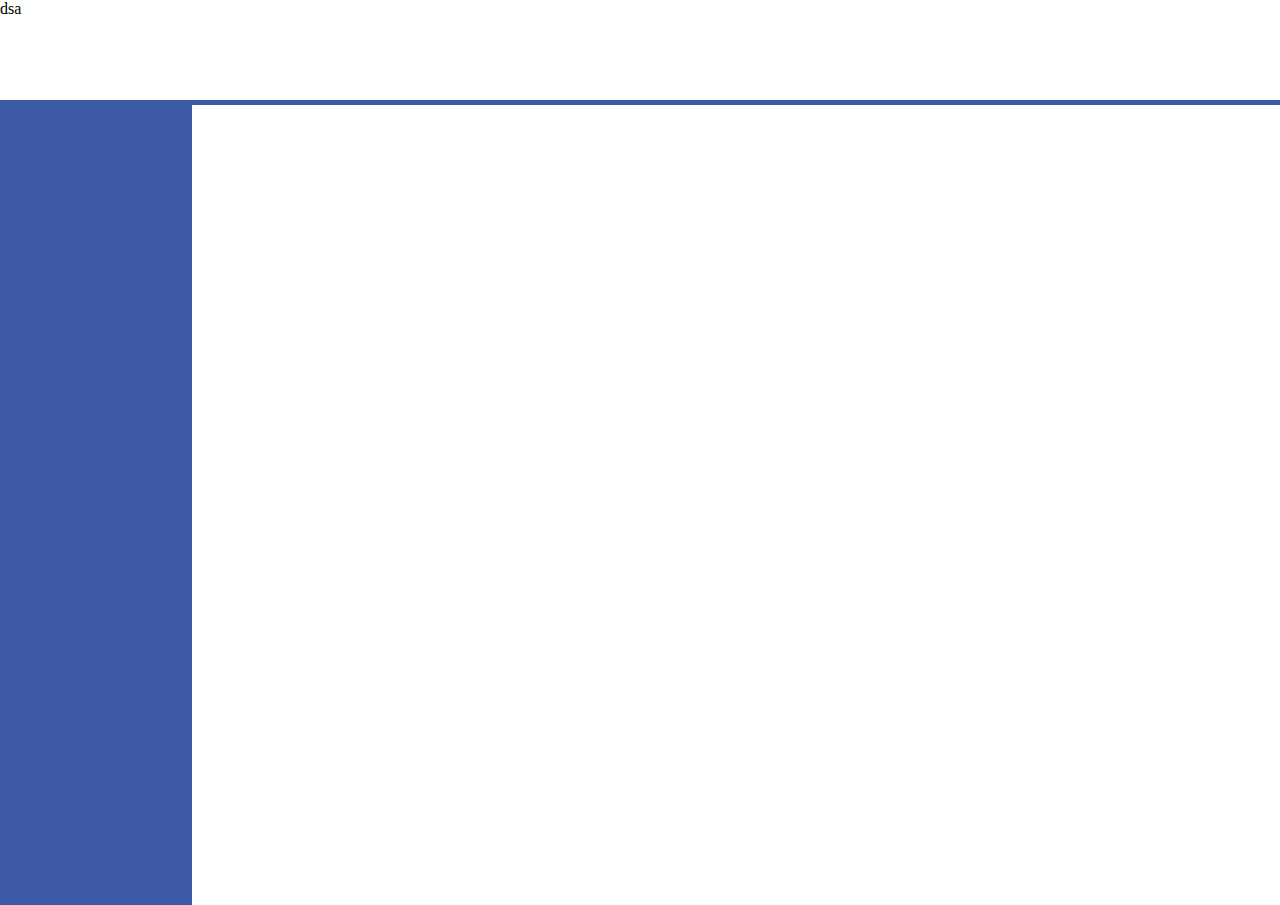
==== index.html @ 4b052b1c "First commit" ====
<!DOCTYPE html>
<html lang="en">
<head>
    <meta charset="UTF-8">
    <meta name="viewport" content="width=device-width, initial-scale=1.0">
    <title>Pokémon API</title>
    <link rel="stylesheet" href="style.css">
</head>
<body>
    <div class="top">dsa</div>
    <div class="containnerBody">
       <div class="sidebar"></div>
       <div class="content">
            <div class="img">
                <img src="https://upload.wikimedia.org/wikipedia/el/b/b5/English_Pokémon_logo.svg.png" id="poke_img" alt="">
            </div>
       </div>
    </div>

    <script src="scipt.js"></script>
</body>
</html>
---- style.css ----
body{
    padding: 0;
    margin: 0;
}

.top {
    height: 100px;
    background-color: #ffffff;
    color: #000000;
    border-bottom: 5px solid #3c5aa6 ;
    
}
.containnerBody {
    height: calc(100vh - 100px); /* Altura da tela (100vh) menos altura do cabeçalho (100px) */
    color: #000;
    display: flex;
    }
  
    .sidebar{
    background-color: #3c5aa6;
    height: 100%;
    width: 15%;
    }
    .content{
        flex: 1;
    }
        .img{
            background-color: #ffffff;
        }
            #poke_img{
                width: 30%;
                margin-left: 50%;
                margin-right: 50%;
                transform: translate(-50%);
            }
ol{
    color: rgb(0, 0, 0); 
    cursor:pointer; 
    border: 1px gray;

}
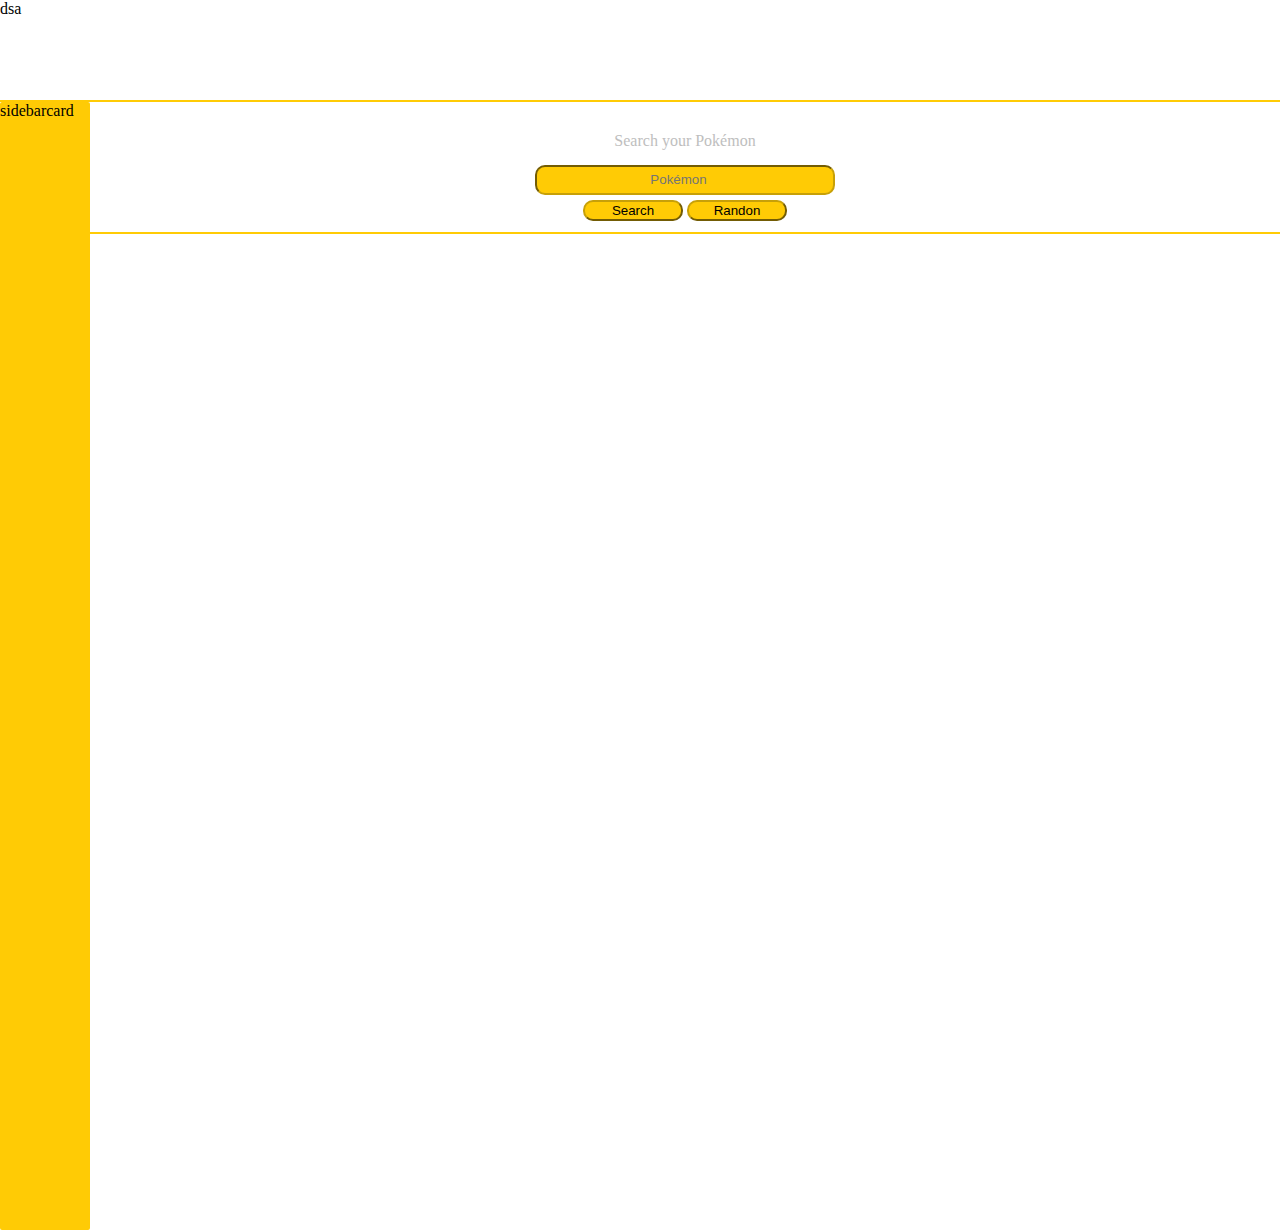
==== commit 49cd924a: "API Improviment" ====
--- a/index.html
+++ b/index.html
@@ -9,10 +9,28 @@
 <body>
     <div class="top">dsa</div>
     <div class="containnerBody">
-       <div class="sidebar"></div>
+       <div class="sidebar">
+        <div class="cardSideBar">
+            sidebarcard
+        </div>
+       </div>
        <div class="content">
             <div class="img">
                 <img src="https://upload.wikimedia.org/wikipedia/el/b/b5/English_Pokémon_logo.svg.png" id="poke_img" alt="">
+            </div>
+            <div class="search">
+                <div style="color: rgb(190, 190, 190);">Search your Pokémon</div>
+                <input type="Search"id="poke_name" placeholder="Pokémon">
+                <button onclick="send_value()">Search</button>
+                <button onclick="api_pokemon(randon_n(1,1017))">Randon</button>
+                <ol id="auto_complete"></ol>
+            </div>
+            <div class="containnerCardBody">
+                <div id="cards"></div>
+                <div id="container_infs">
+                    <div id="name_poke_inf"></div>
+
+                </div>
             </div>
        </div>
     </div>
--- a/style.css
+++ b/style.css
@@ -1,13 +1,20 @@
 body{
     padding: 0;
     margin: 0;
+}
+button{
+    background-color: #ffcb05;
+    border-radius: 10px;
+    width: 100px;
+    border-color: #c7a008;
+    margin-top: 5px;
 }
 
 .top {
     height: 100px;
     background-color: #ffffff;
     color: #000000;
-    border-bottom: 5px solid #3c5aa6 ;
+    border-bottom: 2px solid #ffcb05 ;
     
 }
 .containnerBody {
@@ -17,25 +24,96 @@
     }
   
     .sidebar{
-    background-color: #3c5aa6;
-    height: 100%;
+    background-color: #ffcb05;
+    height: calc(100vh + 228px);
     width: 15%;
+    border-radius: 2px;
     }
+    
     .content{
         flex: 1;
+        text-align: center;
     }
         .img{
             background-color: #ffffff;
         }
             #poke_img{
-                width: 30%;
+                width: 15%;
                 margin-left: 50%;
                 margin-right: 50%;
                 transform: translate(-50%);
             }
+        .search{
+            margin-top: 1%;
+            height: 100px;
+            background-color: #ffffff;
+            border-bottom: #ffcb05 2px solid;
+        }
+            #poke_name{
+                margin-top: 15px;
+                margin-left: 50%;
+                margin-right: 50%;
+                transform: translate(-50%);
+                background-color: #ffcb05;
+                border-radius: 10px;
+                border-color: #c7a008;
+                width: 300px;
+                height: 30px;
+                text-align: center;
+                color: #3c5aa6;
+            }
+        .containnerCardBody{
+            width: calc(100vw - 90px);
+            height: 100vh;
+        }
+            #cards{
+                display: flex;
+                justify-content: center;
+                
+            }
+                .card{
+                    margin-top: 10px;
+                    width: 150px;
+                    height: 150px;
+                    border-radius: 20px;
+                    border-bottom: #c7a008 5px solid;
+                    border-top: #c7a008 1px solid;
+                    border-left: #c7a008 2 px solid;
+                    border-right: #c7a008 5px solid;
+                    margin: 5px;
+                }
+                .poke_img{
+                    width: 150px;
+                }
+                .container_infs{
+                    width: calc(100vw - 90px);
+                    height: calc(100vh - 150px);
+                }
+                #name_poke_inf{
+                    margin-top: 15px;
+                    font-size: xx-large;
+                    font-family: Arial, Helvetica, sans-serif;
+                    color: #3c5aa6;
+                }
+        
 ol{
+    width: 100%;
+    text-align: center;
+    list-style-type: none;
+}
+li{
+    margin-left: 50%;
+    margin-right: 50%;
+    transform: translate(-63%);
     color: rgb(0, 0, 0); 
-    cursor:pointer; 
-    border: 1px gray;
-
+    cursor:pointer;
+    margin-right: 35%;
+    text-align:center;
+    background-color: #ffcb05;
+    border-bottom: #c7a008 1px solid;
+    border-top: #c7a008 1px solid;
+    border-left: #c7a008 1px solid;
+    border-right: #c7a008 1px solid;
+    border-radius: 2px;
+    width: 300px;
 }
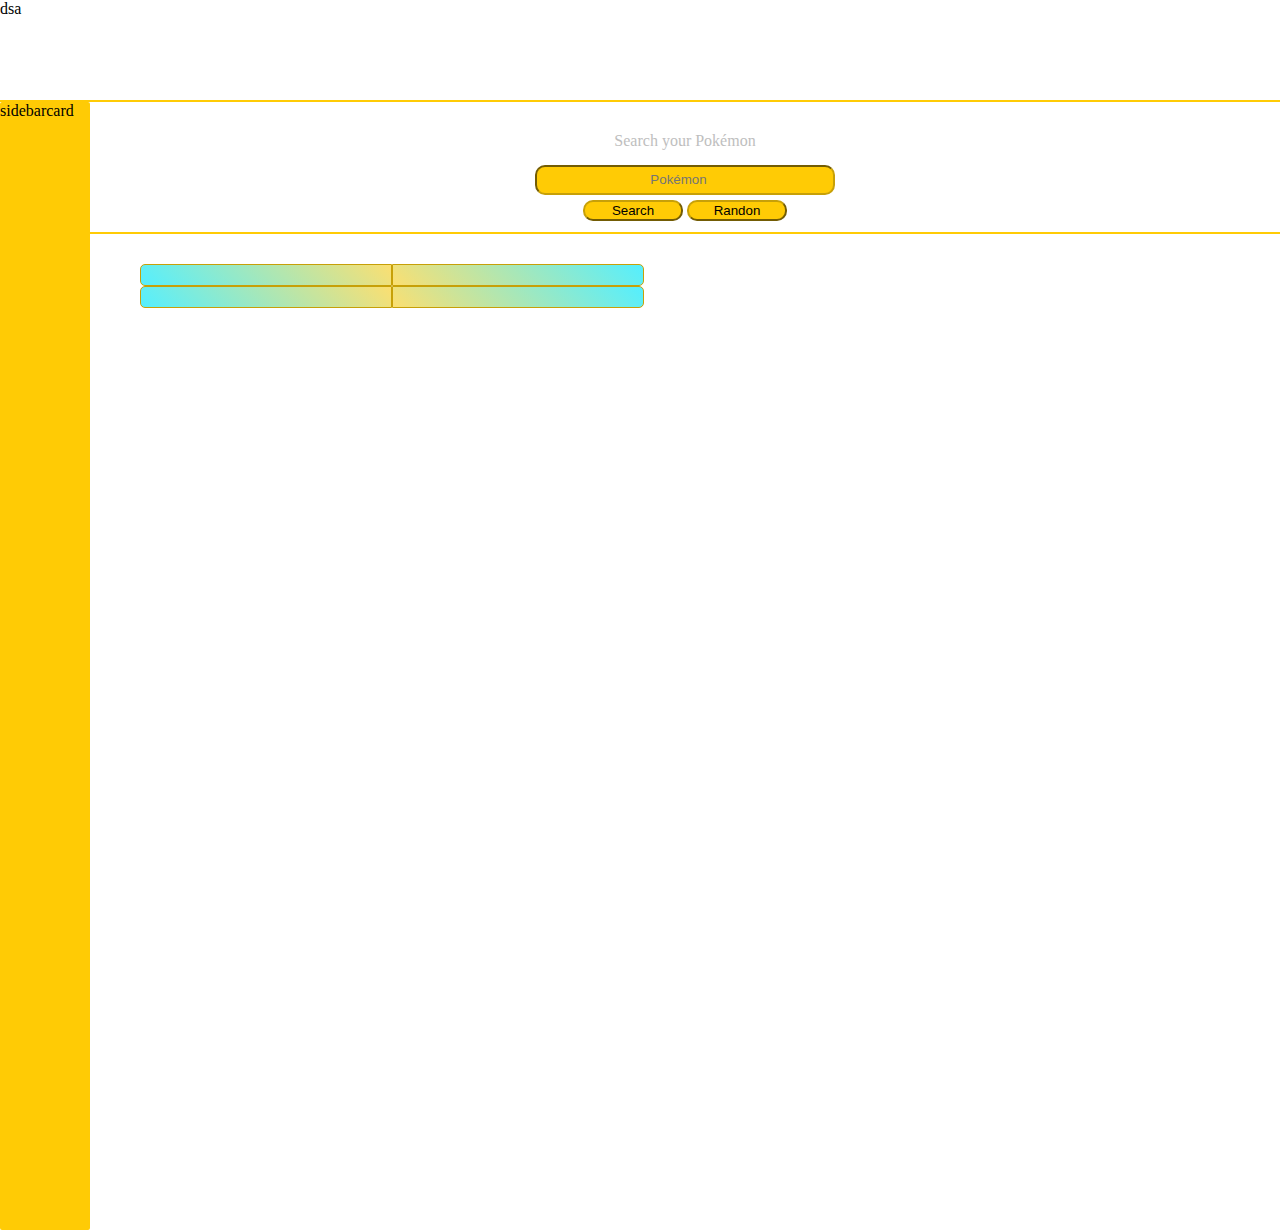
==== commit 0cf5b77e: "Api improviment" ====
--- a/index.html
+++ b/index.html
@@ -8,7 +8,7 @@
 </head>
 <body>
     <div class="top">dsa</div>
-    <div class="containnerBody">
+    <div class="containerBody">
        <div class="sidebar">
         <div class="cardSideBar">
             sidebarcard
@@ -27,14 +27,18 @@
             </div>
             <div class="containnerCardBody">
                 <div id="cards"></div>
+                <div id="name_poke_inf"></div>
                 <div id="container_infs">
-                    <div id="name_poke_inf"></div>
-
+                    <div class="show_content">
+                        <div class="data_container_left" id="type_str"></div>
+                        <div class="data_container_rigth" id="type_api"></div>
+                    </div>
+                    <div class="show_content">
+                        <div class="data_container_left" id="id_str"></div>
+                        <div class="data_container_rigth" id="id_api"></div>
+                    </div>
                 </div>
             </div>
-       </div>
-    </div>
-
     <script src="scipt.js"></script>
 </body>
 </html>--- a/style.css
+++ b/style.css
@@ -17,7 +17,7 @@
     border-bottom: 2px solid #ffcb05 ;
     
 }
-.containnerBody {
+.containerBody {
     height: calc(100vh - 100px); /* Altura da tela (100vh) menos altura do cabeçalho (100px) */
     color: #000;
     display: flex;
@@ -38,7 +38,7 @@
             background-color: #ffffff;
         }
             #poke_img{
-                width: 15%;
+                width: 20%;
                 margin-left: 50%;
                 margin-right: 50%;
                 transform: translate(-50%);
@@ -70,31 +70,69 @@
                 display: flex;
                 justify-content: center;
                 
+                
             }
                 .card{
                     margin-top: 10px;
-                    width: 150px;
-                    height: 150px;
+                    width: 200px;
+                    height: 200px;
                     border-radius: 20px;
                     border-bottom: #c7a008 5px solid;
                     border-top: #c7a008 1px solid;
                     border-left: #c7a008 2 px solid;
                     border-right: #c7a008 5px solid;
                     margin: 5px;
+                    overflow: hidden;
+                    
                 }
                 .poke_img{
-                    width: 150px;
+                    width: 85%;
+
+                    
                 }
-                .container_infs{
+                #container_infs{
+                    margin-top: 30px;
                     width: calc(100vw - 90px);
-                    height: calc(100vh - 150px);
+                    height: calc(100vh - 195px);
+                    padding: 0px;
+                    
                 }
-                #name_poke_inf{
-                    margin-top: 15px;
-                    font-size: xx-large;
-                    font-family: Arial, Helvetica, sans-serif;
-                    color: #3c5aa6;
-                }
+                    #name_poke_inf{
+                        margin-top: 15px;
+                        font-size: xx-large;
+                        font-family: Arial, Helvetica, sans-serif;
+                        color: #3c5aa6;
+                    }
+                    .data_container_left{
+                        margin-left: 50px;
+                        width: 250px;
+                        height: 20px;
+                        border: solid #c7a008 1px;
+                        border-bottom-left-radius: 5px;
+                        border-top-left-radius: 5px;
+                        font-family: Arial, Helvetica, sans-serif;
+                        color: #3c5aa6;
+                        font-size:larger;
+                        background-image: linear-gradient(45deg, #54efff, #fbdf71);
+                    }
+                    .data_container_rigth{
+                        width: 250px;
+                        height: 20px;
+                        border: solid #c7a008 1px;
+                        border-bottom-right-radius: 5px;
+                        border-top-right-radius: 5px;
+                        background-image: linear-gradient(45deg, #fbdf71 , #54efff);
+                        text-align: calc(50vh);
+                        font-family: Arial, Helvetica, sans-serif;
+                        color: #3c5aa6;
+                        font-size:larger
+
+                    }
+                    .show_content{
+                        display: flex;
+
+                    }
+        
         
 ol{
     width: 100%;
